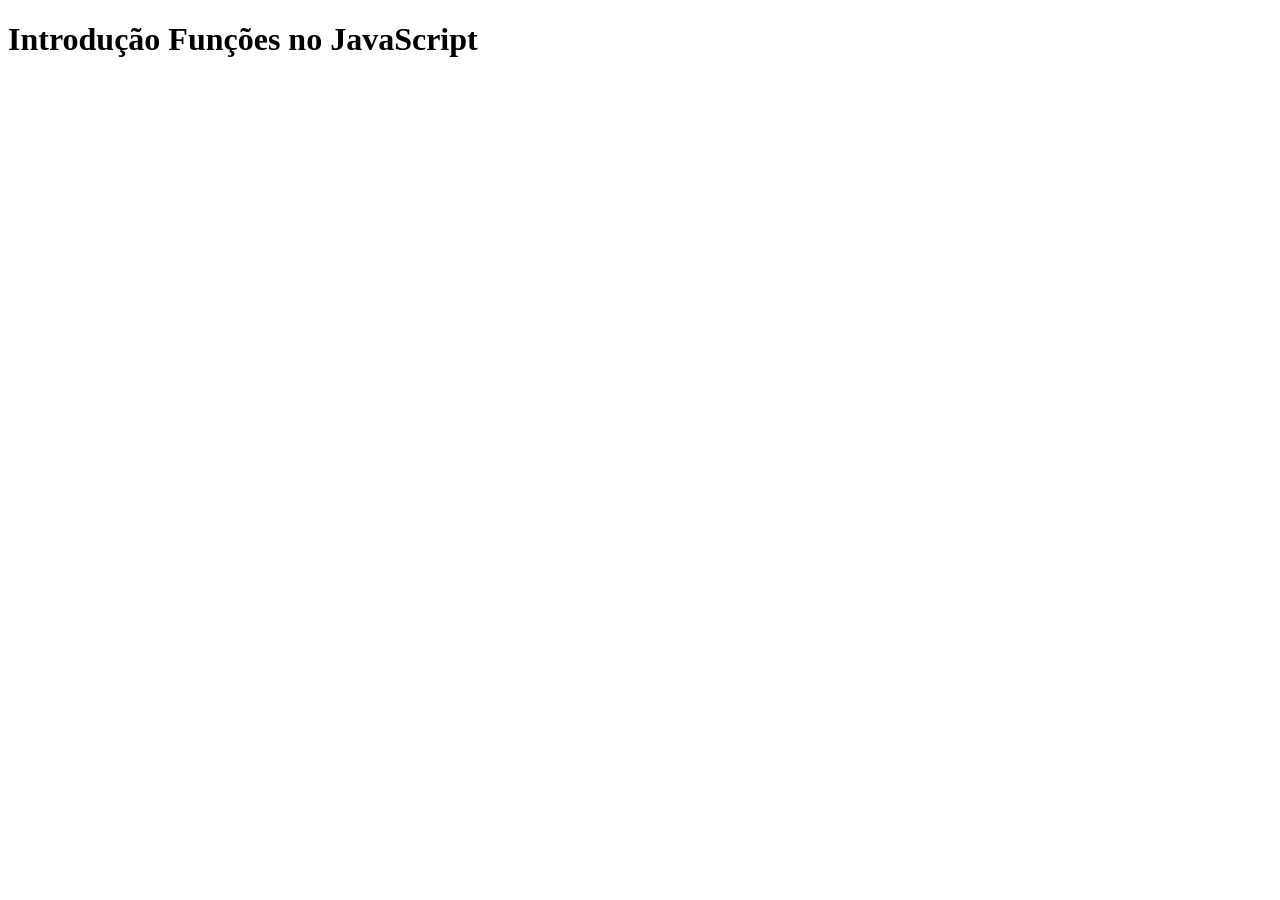
==== Funcoes/index.html @ 67dca27c "aula nova 03/08" ====
<!DOCTYPE html>
<html lang="pt-BR">
<head>
    <meta charset="UTF-8">
    <meta name="viewport" content="width=device-width, initial-scale=1.0">
    <title>Funções no JavaScript</title>
    <link rel="stylesheet" href="style.css">
</head>
<body>
    <h1>Introdução Funções no JavaScript</h1>
    <script src="script.js"></script>
</body>
</html>
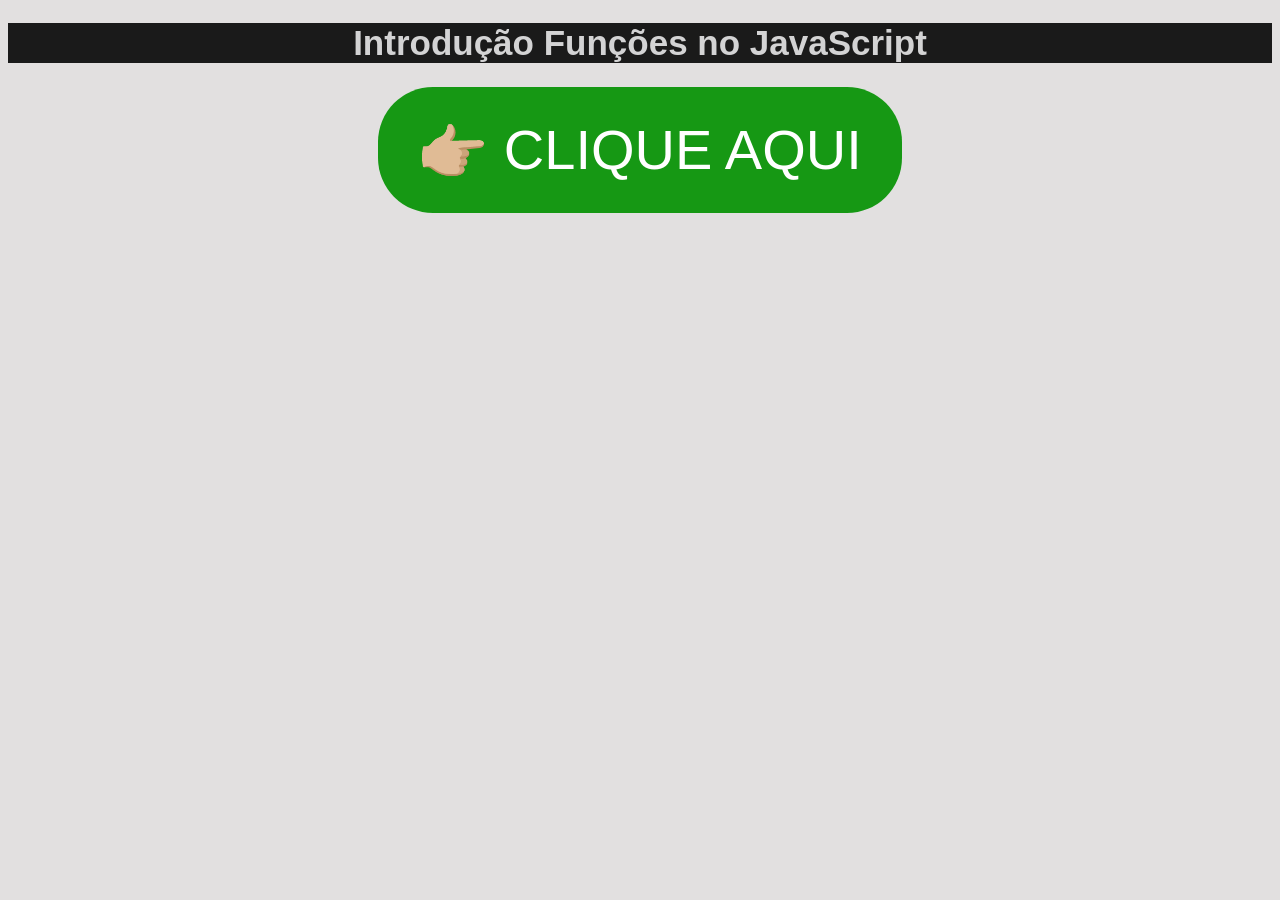
==== commit f5c85243: "Funções" ====
--- a/Funcoes/index.html
+++ b/Funcoes/index.html
@@ -8,6 +8,11 @@
 </head>
 <body>
     <h1>Introdução Funções no JavaScript</h1>
-    <script src="script.js"></script>
+
+    <!-- Eventos -->
+        <button class="btn" id="btn" onclick="eventos()">👉🏼 CLIQUE AQUI</button>
+        <!-- <button class="btn" onclick="eventos()">👉🏼 CLIQUE AQUI</button> -->
+        <!-- <script src="script.js"></script> -->
+        <script src="botao.js"></script>
 </body>
 </html>
--- a/Funcoes/style.css
+++ b/Funcoes/style.css
@@ -0,0 +1,24 @@
+body{
+    background-color: #e2e0e0;
+    
+    h1{
+        color: #d3d3d4;
+        font-family: Arial, Helvetica, sans-serif;
+        font-size: 35px;
+        text-align: center;
+        background-color: #1a1a1a;
+    }
+
+    .btn{
+        font-family: 'Trebuchet MS', 'Lucida Sans Unicode', 'Lucida Grande', 'Lucida Sans', Arial, sans-serif;
+        display: block;
+        margin: 0 auto;
+        padding: 30px 40px;
+        font-size: 56px;
+        background-color: #139711fa;
+        color: white;
+        border: none;
+        border-radius: 55px;
+        cursor: pointer;
+    }
+}
